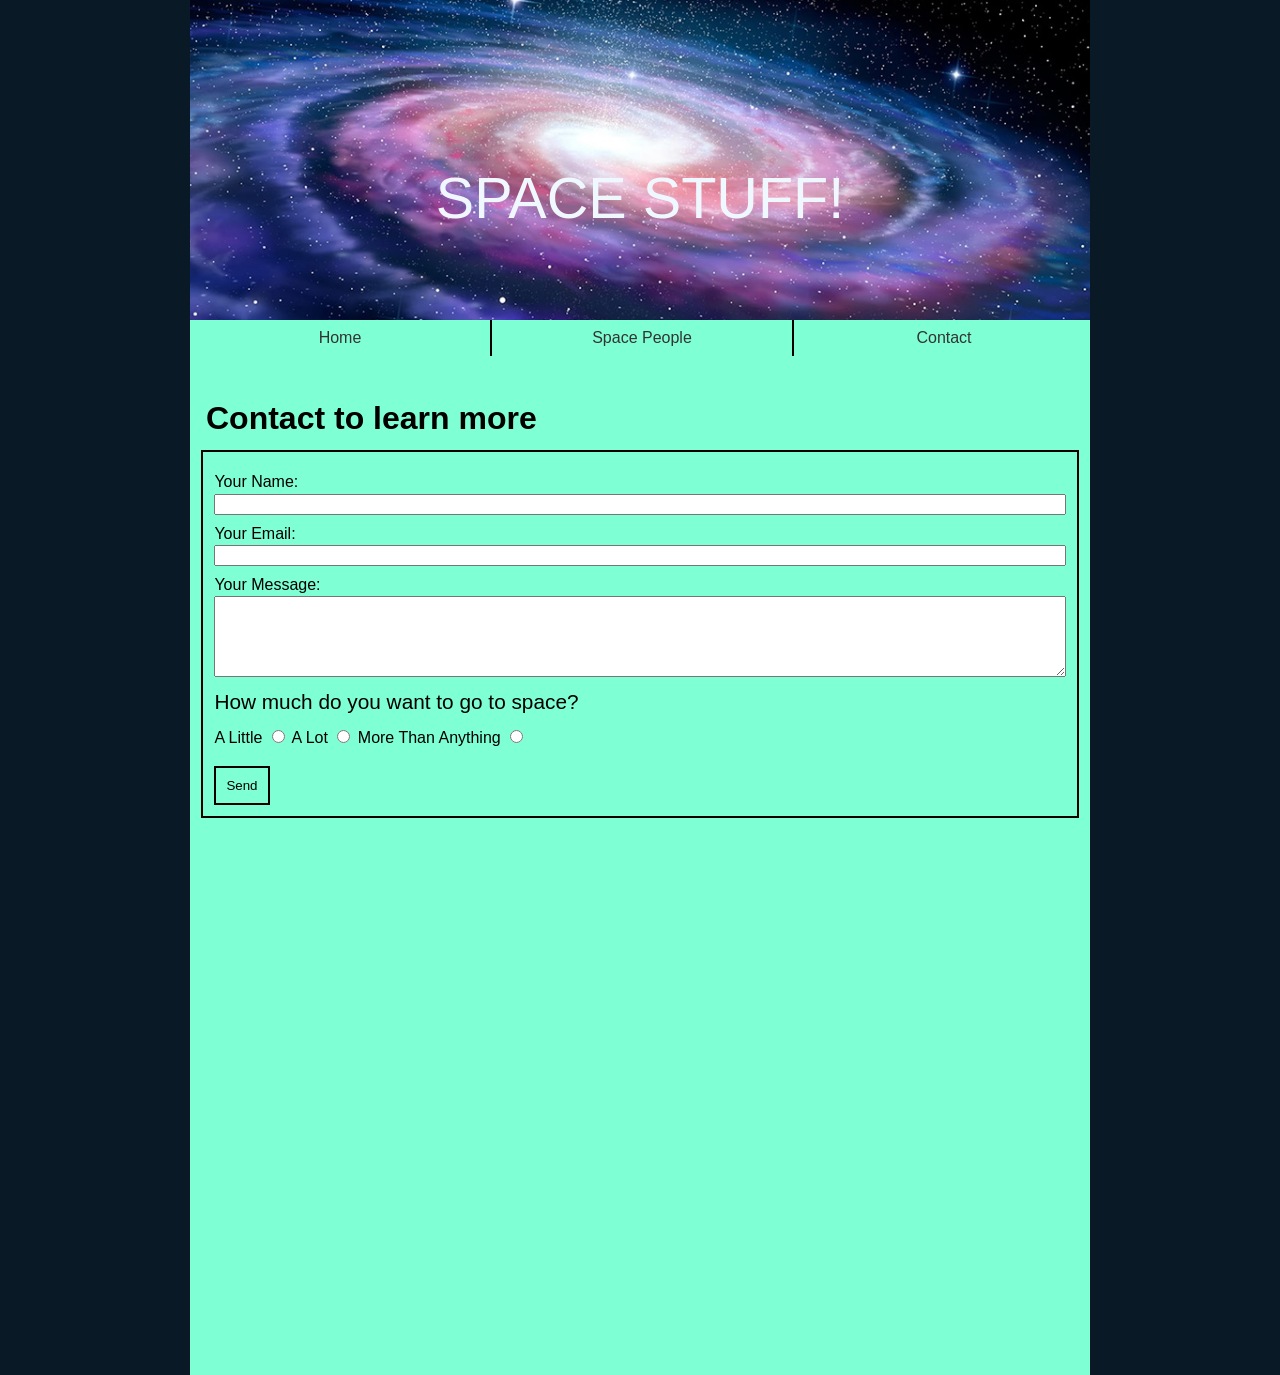
==== contact.html @ 720fc897 "added buttons and additional pages" ====
<!DOCTYPE html>
<html lang="en">
<head>
    <meta charset="UTF-8">
    <meta name="viewport" content="width=device-width, initial-scale=1.0">
    <link href="styles/styles.css" rel="stylesheet">
    <title>All Sorts of Stuff About Space!</title>
</head>
<body>
    <!-- the div class container tags allows the css document to grab everything within the div 
     container tag at once -->
    <div class="container">
        <header>
            <h1>
                SPACE STUFF!
            </h1>
        </header>

        <nav class="navbar">
        <!-- nav sections are for links. links are usually stored in lists-->
        <!-- ul tag denotes an unordered list. li tagged items are information on that list.-->
            <ul>
                <li><a href="index.html" class="navbutton">Home</a></li>
                <li><a href="spacepeople.html" class="ctrnavbutton">Space People</a></li>
                <li><a href="contact.html" class="navbutton">Contact</a></li>
            </ul>
        </nav>
        
            <article>
                <!-- articles should always contain a heading tag of some kind-->

                <h3>Contact to learn more</h3>

                <!-- html forms let users enter information into your site-->

                <!-- forms require two attributes to tell them how to submit: action tells the form where 
                to go (what page) 
                and method tells the form how to send the information 
                the post method sends the information in an encrypted package and 
                the get method sends the information unencrypted in the browser --> 

                <!-- div class info form allows me to grab the whole form in css -->

                <div class="infoform">
                <form action="contact.html" method="get">
                    <section>
                        <!-- a nested div with child classes-->
                        <div class="fillouts">
                        <!-- to link the label with the input, use 'for' on the lable matching the 'id' 
                         on the input -->
                         <label for="Name:">Your Name:</label>
                        <input type="Name:" id="text" name="name">

                        <!-- with input, you can specify different types -->
                        <label for="email">Your Email:</label>
                        <input type="email" id="email" name="email">

                        <label for="userMessage">Your Message:</label>

                        <textarea 
                            id="userMessage" 
                            name="message" 
                            rows="5" 
                            cols="40" 
                            placeholder="Type your message here...">
                        </textarea>
                        </div>
                        
                    </section>
                    <div class="radioform">
                    <section>
                            <h4>
                                How much do you want to go to space?
                            </h4>
                        <!-- radio buttons operate as a set - check one, and the others uncheck -->
                        <label for="alittle">A Little</label>
                        <input type="radio" name="spacebutton" id="alittle" value="A Little">

                        <label for="alot">A Lot</label>
                        <input type="radio" name="spacebutton" id="alot" value="A Lot">

                        <label for="morethananything">More Than Anything</label>
                        <input type="radio" name="spacebutton" id="morethananything" value=""More Than Anything">
                    </section>
                    </div>
                    <section>
                        <!-- to submit a form, add a submit button. This button will submit everything contained inside of one form tag -->
                         <!-- a class can be added to a button inside its input tag-->
                        <input type="submit" class="sendbutton" value="Send" name="submit">
                    </section>
                
                </form>
                </div>
                
            </article>
            
            
        </article>
    </div>
</body>
</html>
---- styles/styles.css ----
/* http://meyerweb.com/eric/tools/css/reset/ 
   v2.0 | 20110126
   License: none (public domain)
*/

html, body, div, span, applet, object, iframe,
h1, h2, h3, h4, h5, h6, p, blockquote, pre,
a, abbr, acronym, address, big, cite, code,
del, dfn, em, img, ins, kbd, q, s, samp,
small, strike, strong, sub, sup, tt, var,
b, u, i, center,
dl, dt, dd, ol, ul, li,
fieldset, form, label, legend,
table, caption, tbody, tfoot, thead, tr, th, td,
article, aside, canvas, details, embed, 
figure, figcaption, footer, header, hgroup, 
menu, nav, output, ruby, section, summary,
time, mark, audio, video {
	margin: 0;
	padding: 0;
	border: 0;
	font-size: 100%;
	font: inherit;
	vertical-align: baseline;
}
/* HTML5 display-role reset for older browsers */
article, aside, details, figcaption, figure, 
footer, header, hgroup, menu, nav, section {
	display: block;
}
body {
	line-height: 1;
}
ol, ul {
	list-style: none;
}
blockquote, q {
	quotes: none;
}
blockquote:before, blockquote:after,
q:before, q:after {
	content: '';
	content: none;
}
table {
	border-collapse: collapse;
	border-spacing: 0;
}



/********************************************
            MAIN STYLE
*********************************************/

/* this sets a default font size for everything on the site, 
which makes styling relative to font size easy */
html{
    font: size 10px;
    font-family: 'Franklin Gothic Medium', 'Arial Narrow', Arial, sans-serif;
}

/* target the element with the class "container" */
.container{
width: 80%;
/* if you style things relative to the browser window, add a maximum, 
so things won't stretch forever. */
max-width:900px;
height: 1375px;
background-color: aquamarine;
/* center the site in the browser window */
margin:0 auto;

/* styling something as a percentage of height doesn't work */
/* if you want to style something relative to the height of the browser,
you can use vh, or viewport height */

/* you can also use vw, or viewport width - but this doesn't account for the
scroll bar and will place some of your information behind it */
}

/* the CSS reset makes everything have no style so we have to put some back */
h1{
    font-size:3.6em;
    /* an em unit is relative to the size of the font - since out baseline
    is 10 px, 3.6 em =3.6x10 = 36px 
    (if the baseline font was 16px, then 3.6em = 3.6x16 = 57.6 px) */
    
    font-family: Impact, Haettenschweiler, 'Arial Narrow Bold', sans-serif;
    /*we can then set the space - relative to the font size of this element...
    0.5em= 36px x 0.5 = 18px */
    margin-bottom: 0.5em;
    color: aliceblue;
}

h2{/* if you want to make sure an em is pointing to your baseline font size,
    you can use rem, which stands for "root em" - and will always be relative
     to the font size in your html tag */
     font-size:2.5rem;

     /* use font-weight to make text bold */
     font-weight: bolder;
     margin: 0.5em;
}

h3{
    /* if you want to make sure an em is pointing to your baseline font size,
    you can use rem, which stands for "root em" - and will always be relative
     to the font size in your html tag */
     font-size:2rem;

     /* use font-weight to make text bold */
     font-weight: bolder;
     margin: 0.5em;
}

h4{
    /* if you want to make sure an em is pointing to your baseline font size,
    you can use rem, which stands for "root em" - and will always be relative
     to the font size in your html tag */
     font-size:1.3rem;

     /* use font-weight to make text bold */
     
}

/* set a sefault font size for all of our paragraphs,
relative to the 10px baseline set in our html */
p{
    font-size:1 rem;
    line-height:1.4;
    /* use a line-height to control how much space each line of text uses */

    /* it also helps to add an additional space between each paragraph tag */
    margin: 0.7em;
}

em{
    /* font style is used to make something italic */
    font-style: italic;
}

body{
    background-color: rgb(9, 25, 37);
}

.wrap-image{
    float:left;
    width: 300px;
    margin: 0.7em;
}



/***********************************************************
HEADER STYLE
************************************************************/

header{
    /* margin controls how much room an object has around it */
    margin-left: auto;
    margin-right: auto;
    /* height and width control height and width */
    height:150px;
    width:900px;
    background-color:bisque;
    /* text-align center centers the text horizontally */
    text-align: center;
    /* padding controls how far something is from the edge of its container */
    padding-top: 170px;

    /* for decorative images, like a hero banner, you can add the image with css */
    background-image:url(../images/galaxy.jpg);
    /* the ../ tells the browser to go out of the css folder and into the images folde rto find the image */

    /* you can control how the image repeats */
    background-repeat:no-repeat;

    /* you can control how the image is scaled inside the element */
    /* background-size:contain; will scale the image until the whole 
    thing is visible inside the element */

    background-size:cover;
    /* cover scales the image so the whole element is covered by the image */

    /* you can control how an image is positione in the element... */
    background-position: top center;
    /* this takes two values: horizontal and vertical position */

    /* with the shorthand background: property, you can enter
    color image repeat size position all in the same property */
}


/****************************************************************************************
NAV STYLE
********************************************************************************************/

/* Base navigation styling to line items up horizontally */
.navbar ul {
  list-style: none;
  display: flex;
  align-items: center;
  gap: 0px;
}

.navbar a {
  text-decoration: none;
  color: #333;
}

.navbutton {
  display: inline-flex;     /* Allows adding padding and margin properly */
  justify-content: center; /* places text in the center of each button
  background-color: aquamarine; /* Button color */
  padding: 10px 0px;        /* Vertically and horizontally spaces the button */
  transition: background 0.3s ease; /* Smooth hover transition effect */
  width: 300px;
  margin-bottom: 30px
 
}

.ctrnavbutton {
    /* border left and right add the vertical line sseparating the buttons */
    border-left: 2px solid black;
    border-right: 2px solid black;
  display: inline-flex;     /* Allows adding padding and margin properly */
  justify-content: center; /* places text in the center of each button
  background-color: aquamarine; /* Button color */
  padding: 10px 0px;        /* Vertically and horizontally spaces the button */
  transition: 0.3s; /* Smooth hover transition effect */
  width: 300px;
  margin-bottom: 30px
  }

  .navbutton:hover {
  background-color: #333333;
  color: #ffffff;
}

/*sendbutton active controls the look of the button when it is being pressed */
.navbutton:active {
  background-color: #b90202;
  color: #ffffff;
}

.ctrnavbutton:hover {
  background-color: #333333;
  color: #ffffff;
}

/*sendbutton active controls the look of the button when it is being pressed */
.ctrnavbutton:active {
  background-color: #b90202;
  color: #ffffff;
}





/***************************************************************************************
FORM STYLE
*****************************************************************************************/
/* by using fillouts label I am able to select the labels within the fillouts class */

.infoform {
    border: 2px solid black;
    padding: 0.7em;
    margin: 0.7em 0.7em 0.7em 0.7em;
}

.fillouts label{
    /* display block forces affected elements onto their own line */
    display: block;
    margin-bottom: 0.2em;
    margin-top: 0.7em;
}

.fillouts {
    /* a flexbox allows an element to fill a container */
    display: flex;
    flex-direction: column;
    width:100%;
}
/* .radioform h4 affects only the h4 heading in the radioform class */
.radioform h4{
    margin-top:0.7em;
    margin-bottom:0.7em;
}
/* sendbutton class grabs the send button. border adds the black borderline,
 background colour changes the colour, cursor pointer makes it so the cursos 
 become sa pointing finger when hovering over the button, appearance none removes the default button appearance */
.sendbutton{
    border: 2px solid black;
    background-color: aquamarine;
    cursor: pointer;
    appearance: none;
    padding:10px;
    margin-top:20px;
    transition: 0.3s; /* Smooth hover transition effect */
}

/* sendbutton hover controls the look of the button when you hover your cursor over it */
.sendbutton:hover {
  background-color: #333333;
  color: #ffffff;
}

/*sendbutton active controls the look of the button when it is being pressed */
.sendbutton:active {
  background-color: #b90202;
  color: #ffffff;
}

/*************************************************************************************************************
FACTS STYLES
****************************************************************************************************************/

.factslist {
    margin: 0.7em;
}

.factslist ul{
    list-style-type: disc;
    padding-left: 20px;
}
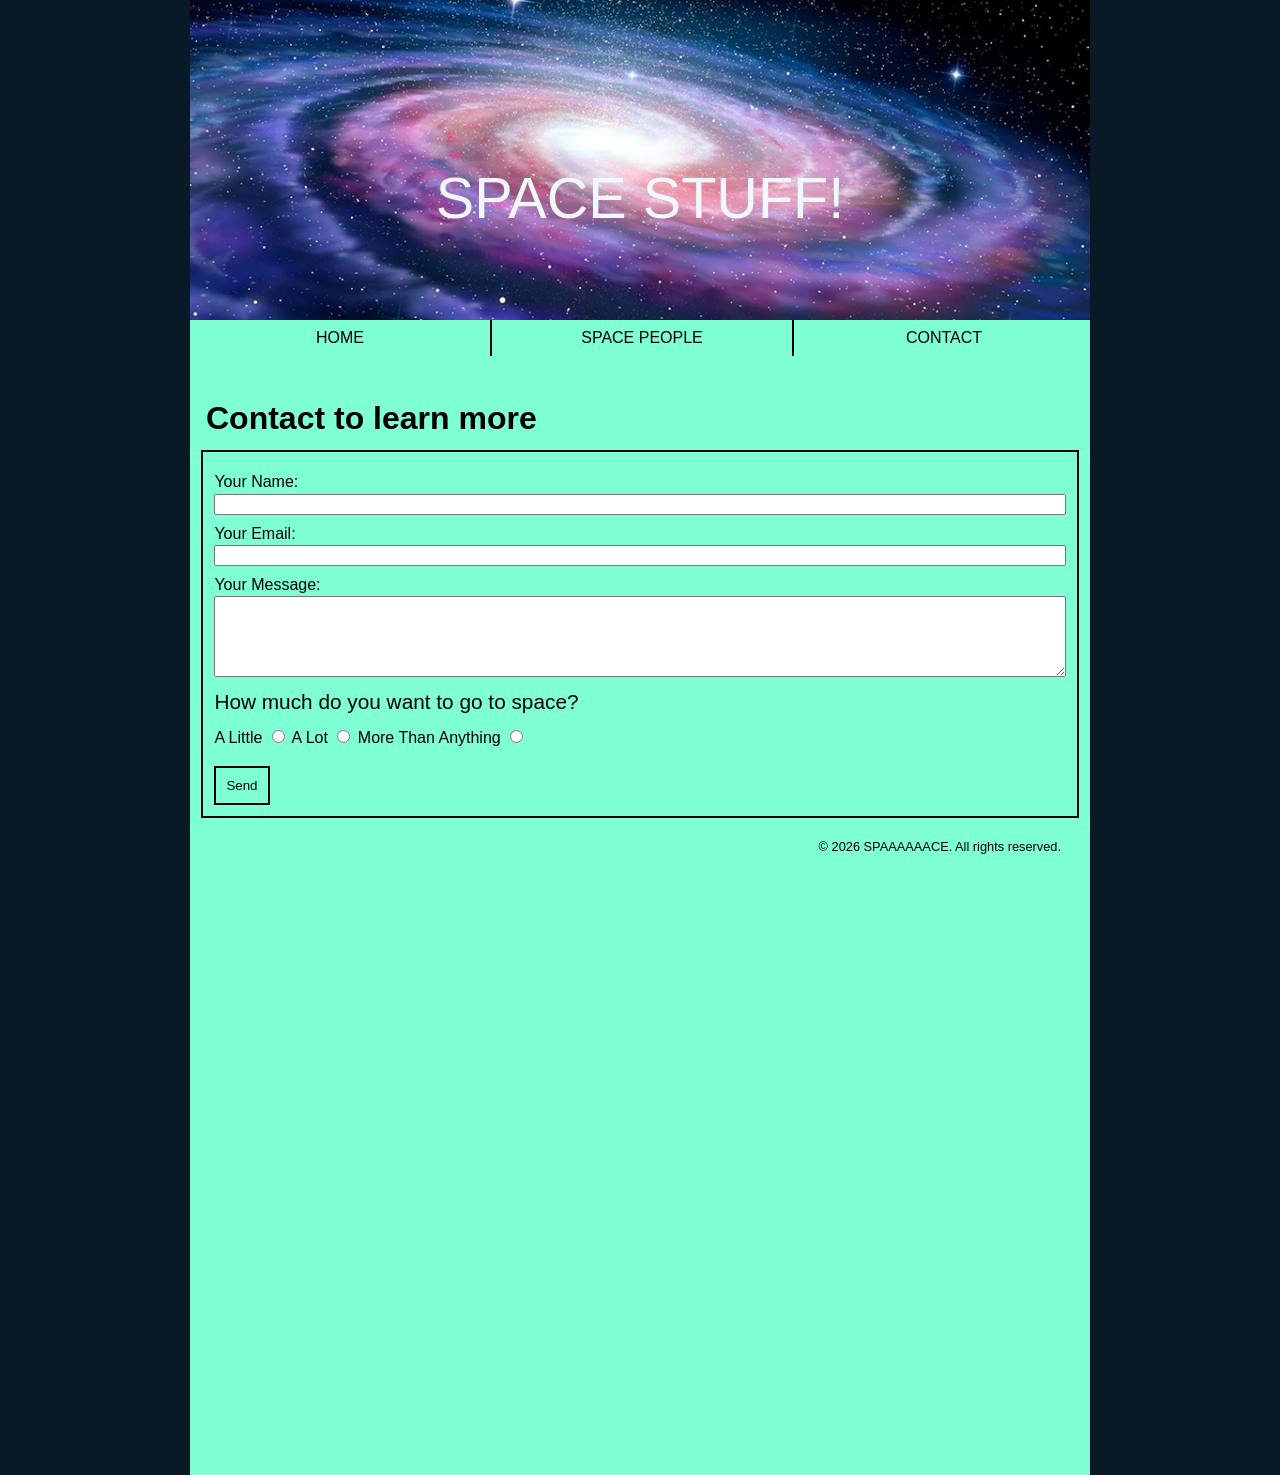
==== commit 4ec1b60c: "ADDED MORE CSS" ====
--- a/contact.html
+++ b/contact.html
@@ -20,9 +20,9 @@
         <!-- nav sections are for links. links are usually stored in lists-->
         <!-- ul tag denotes an unordered list. li tagged items are information on that list.-->
             <ul>
-                <li><a href="index.html" class="navbutton">Home</a></li>
-                <li><a href="spacepeople.html" class="ctrnavbutton">Space People</a></li>
-                <li><a href="contact.html" class="navbutton">Contact</a></li>
+                <li><a href="index.html" class="navbutton">HOME</a></li>
+                <li><a href="spacepeople.html" class="ctrnavbutton">SPACE PEOPLE</a></li>
+                <li><a href="contact.html" class="navbutton">CONTACT</a></li>
             </ul>
         </nav>
         
@@ -91,7 +91,11 @@
                 
                 </form>
                 </div>
-                
+                <footer>
+                    <p>
+                    &copy; 2026 SPAAAAAACE. All rights reserved.
+                    </p> 
+                </footer>
             </article>
             
             
--- a/styles/styles.css
+++ b/styles/styles.css
@@ -66,7 +66,7 @@
 /* if you style things relative to the browser window, add a maximum, 
 so things won't stretch forever. */
 max-width:900px;
-height: 1375px;
+height: 1475px;
 background-color: aquamarine;
 /* center the site in the browser window */
 margin:0 auto;
@@ -77,6 +77,18 @@
 
 /* you can also use vw, or viewport width - but this doesn't account for the
 scroll bar and will place some of your information behind it */
+}
+
+.bowie{
+    margin-top: 100px;
+}
+
+/* this styles the footer */
+footer{
+    text-align: right;
+    text-align: bottom;
+    font-size: 0.8em;
+    margin: 20px;
 }
 
 /* the CSS reset makes everything have no style so we have to put some back */
@@ -205,8 +217,9 @@
 }
 
 .navbar a {
+    /* text decoration none removes the line from underneath link text */
   text-decoration: none;
-  color: #333;
+  color: #000000;
 }
 
 .navbutton {
